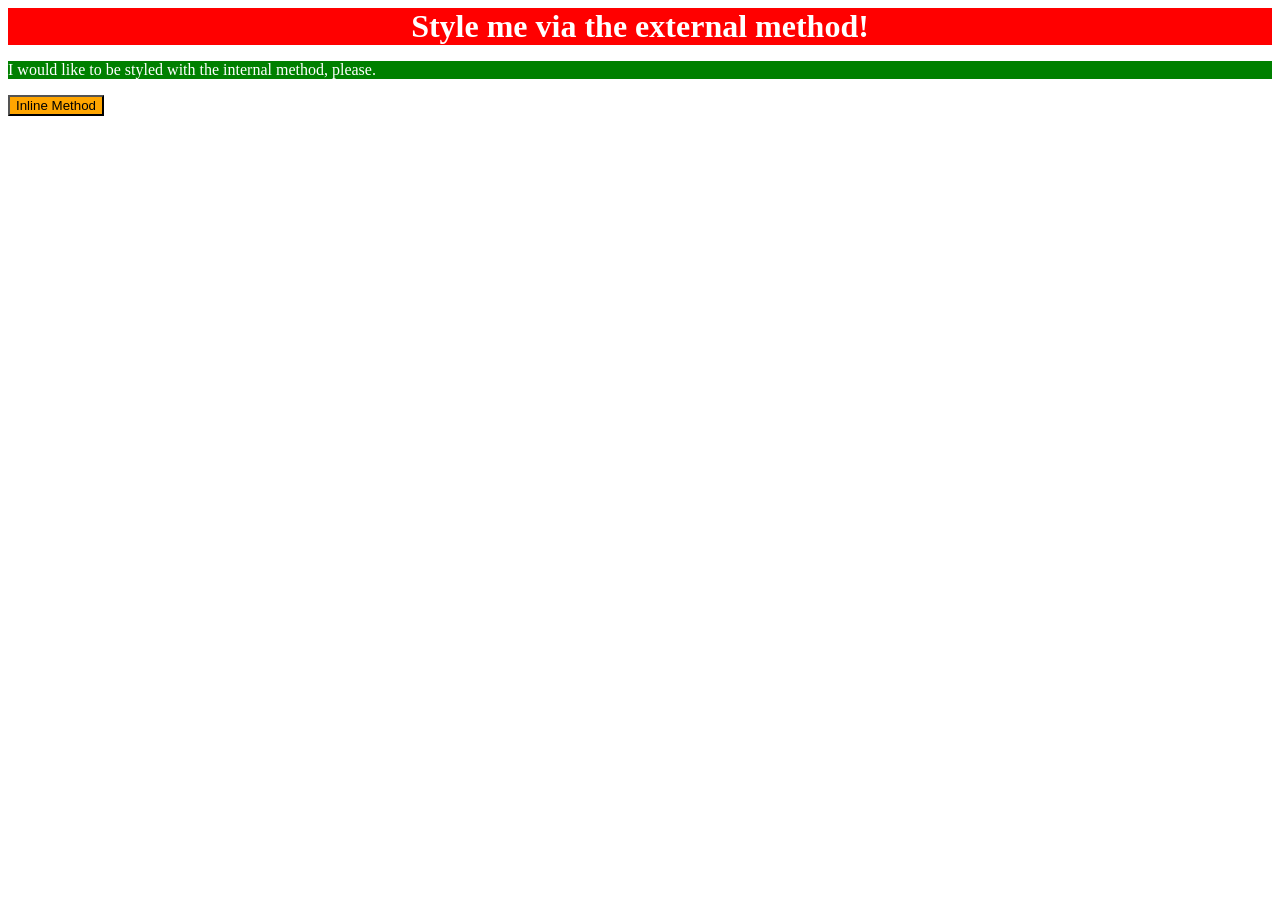
==== foundations/intro-to-css/01-css-methods/index.html @ 577c4177 "Completed 01-css-methods - Added 3 types of CSS to index.html - Made styles.css and linked it on ind" ====
<!DOCTYPE html>
<html lang="en">
  <head>
    <meta charset="UTF-8">
    <meta http-equiv="X-UA-Compatible" content="IE=edge">
    <meta name="viewport" content="width=device-width, initial-scale=1.0">
    <link rel="stylesheet" href="styles.css">
    
    <style>
      p {
        color: white;
        background-color: green;
      }
    </style>
    <title>Methods for Adding CSS</title>
  </head>
  <body>
    <div>Style me via the external method!</div>
    <p>I would like to be styled with the internal method, please.</p>
    <button style="color: black; background-color: orange;">Inline Method</button>
  </body>
</html>
---- foundations/intro-to-css/01-css-methods/styles.css ----
div {
    text-align: center;
    font-size: xx-large;
    font-weight: bold;
    color: white;
    background-color: red;
}
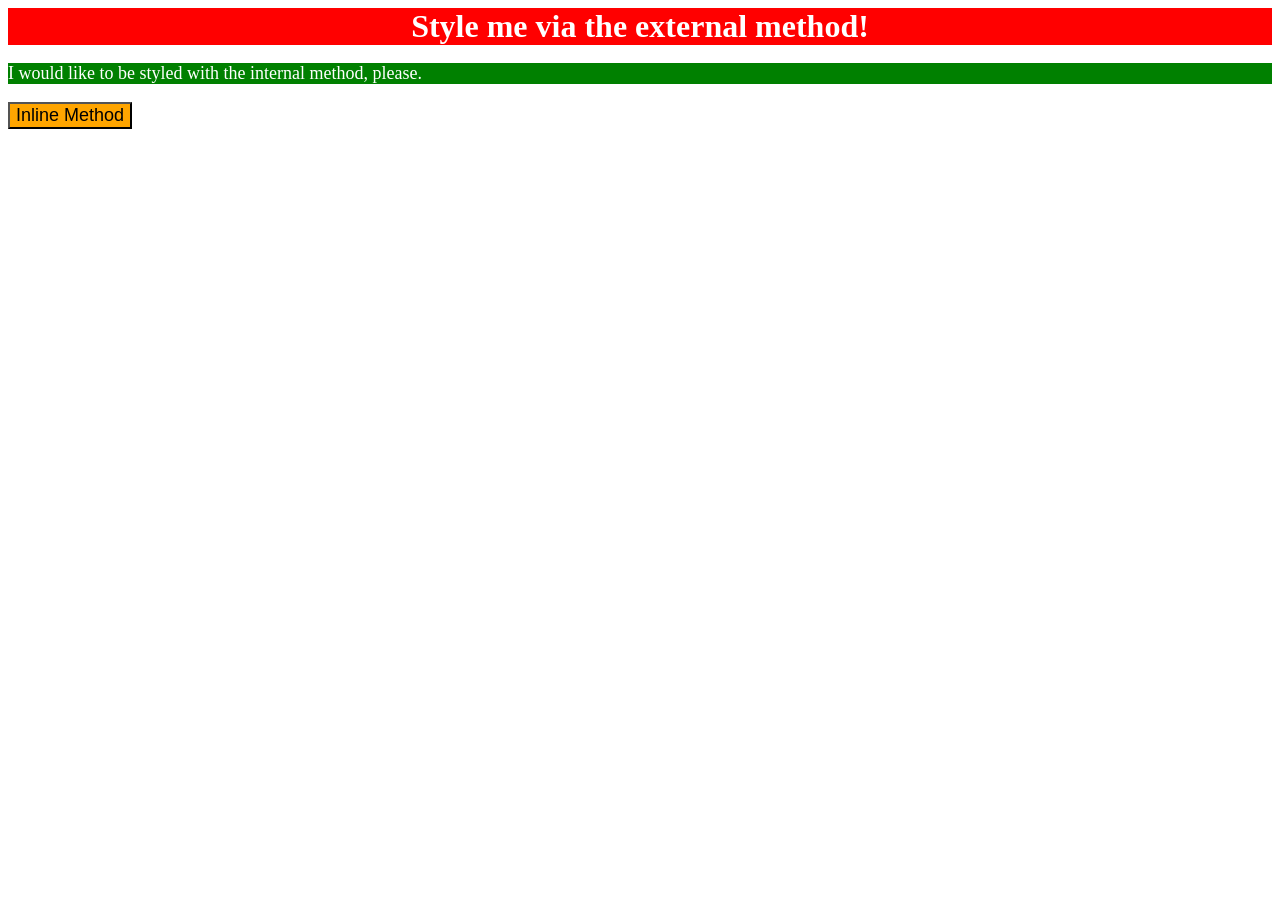
==== commit 203deba2: "Re-read the lesson and made the ACTUAL changes. - Changed font sizes using px as specified. - Remove" ====
--- a/foundations/intro-to-css/01-css-methods/index.html
+++ b/foundations/intro-to-css/01-css-methods/index.html
@@ -10,13 +10,14 @@
       p {
         color: white;
         background-color: green;
-      }
+        font-size: 18px;
+        }
     </style>
     <title>Methods for Adding CSS</title>
   </head>
   <body>
     <div>Style me via the external method!</div>
     <p>I would like to be styled with the internal method, please.</p>
-    <button style="color: black; background-color: orange;">Inline Method</button>
+    <button style="font-size: 18px; background-color: orange;">Inline Method</button>
   </body>
 </html>
--- a/foundations/intro-to-css/01-css-methods/styles.css
+++ b/foundations/intro-to-css/01-css-methods/styles.css
@@ -1,6 +1,6 @@
 div {
     text-align: center;
-    font-size: xx-large;
+    font-size: 32px;
     font-weight: bold;
     color: white;
     background-color: red;
